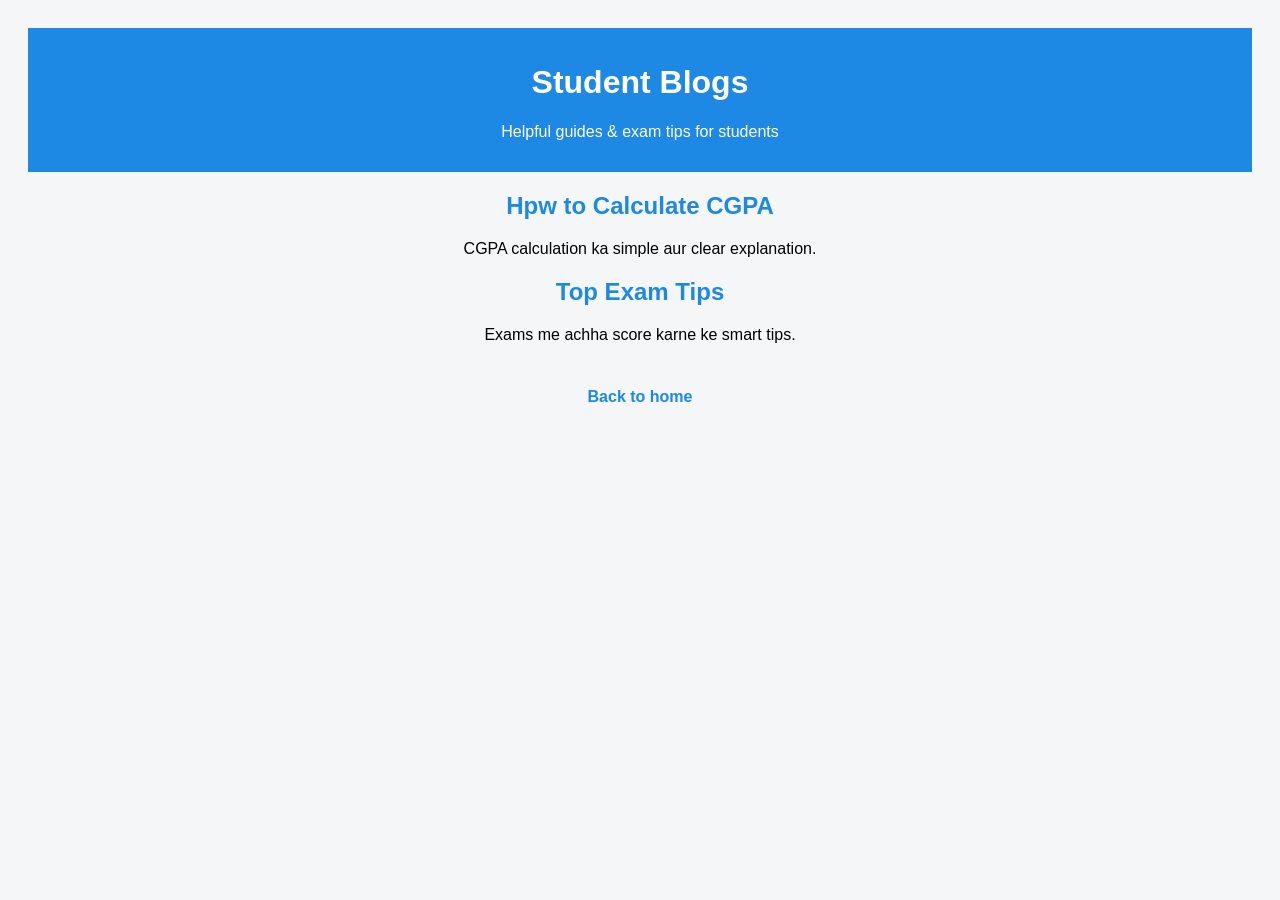
==== blog.html @ 6c2a2ac1 "Add files via upload" ====
<!DOCTYPE html>
<html lang = "en">
    <head>
        <meta charset="UTF-8">
        <title>Student Blogs</title>
        <link rel="stylesheet" href="style.css">
    </head>
    <body>
        <header class="header">
            <h1>Student Blogs</h1>
            <p>Helpful guides & exam tips for students</p>
        </header>
        <div class="container">
            <div class="blog-card">
                <h2>
                    <a href="blog1.html">Hpw to Calculate CGPA</a>
                    </h2>
                    <p>CGPA calculation ka simple aur clear explanation.</p>
                </div>
            <div class="blog-card">
                <h2>
                    <a href="blog2.html">Top Exam Tips</a>
                    </h2>
                    <p>Exams me achha score karne ke smart tips.</p>
            </div>
            <br>
            <a href="index.html">  Back to home</a>
            </div>
            </body>
            </html>
---- style.css ----
body {
    font-family:Arial, sans-serif;
    text-align: center;
    background: #f4f6f8;
    padding: 20px;
}
header {
    background: #1e88e5;
    color: white;
    padding: 15px;
    margin-bottom: 20px;
}
.container {
    max-width: 600px;
    margin: auto;
}
input {
    padding:8px;
    width: 80%;
    margin:10px 0;
}
button {
    padding: 10px 20px;
    background: #1e88e5;
    color: white;
    border: none;
    border-radius:5px;
    cursor: pointer;
}
button:hover {
    background:#1565c0;
}
a {
    text-decoration: none;
    color: #1e88e5;
    font-weight: bold;
    display:block;
    margin:10px 0;
}
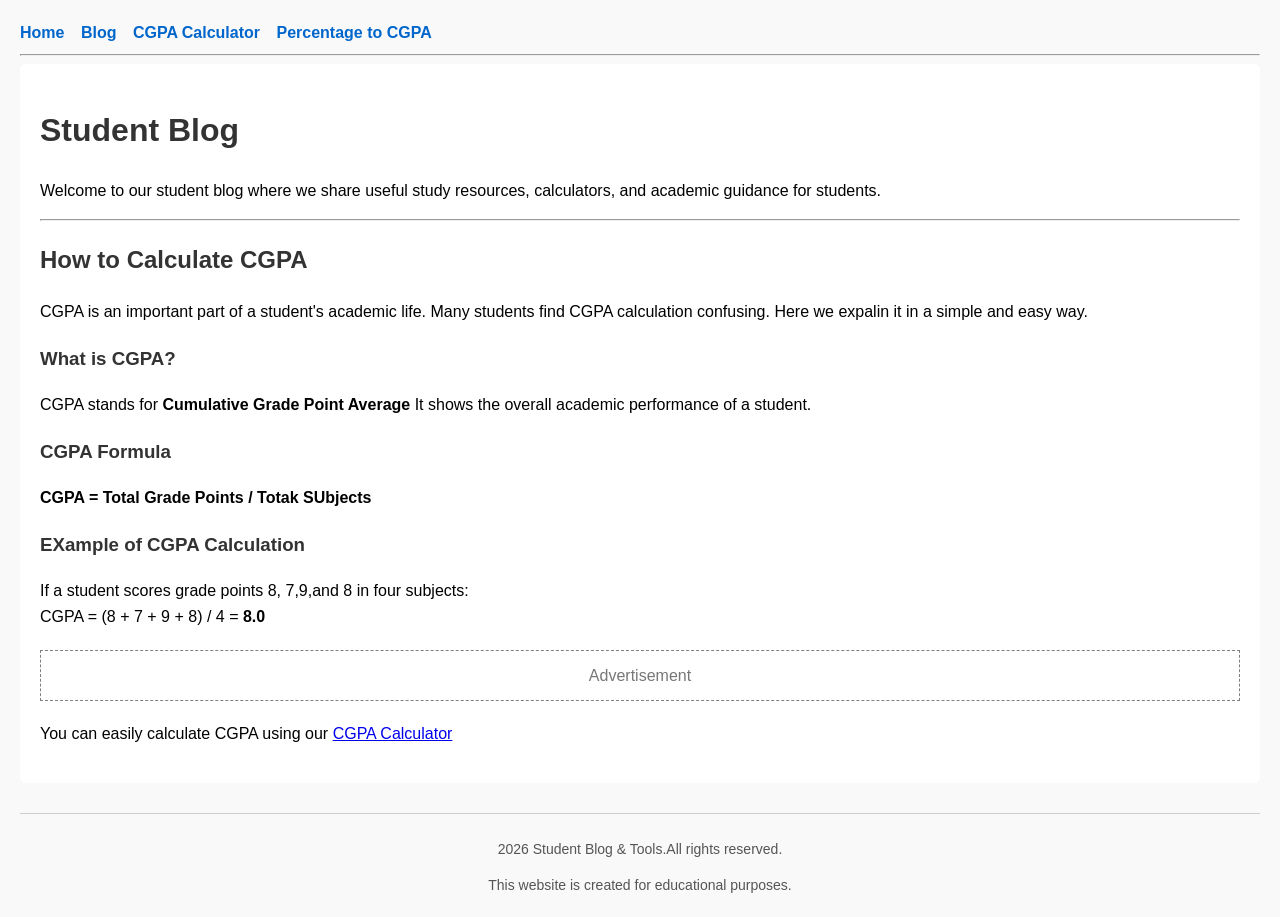
==== commit fb1dfffa: "updated blog.html with CGPA content and links" ====
--- a/blog.html
+++ b/blog.html
@@ -1,30 +1,112 @@
 <!DOCTYPE html>
-<html lang = "en">
+<html lang="en">
     <head>
         <meta charset="UTF-8">
-        <title>Student Blogs</title>
-        <link rel="stylesheet" href="style.css">
-    </head>
-    <body>
-        <header class="header">
-            <h1>Student Blogs</h1>
-            <p>Helpful guides & exam tips for students</p>
-        </header>
-        <div class="container">
-            <div class="blog-card">
-                <h2>
-                    <a href="blog1.html">Hpw to Calculate CGPA</a>
-                    </h2>
-                    <p>CGPA calculation ka simple aur clear explanation.</p>
+        <title>How to calculate CGPA | Student Blog</title>
+        <meta name="description" content="Learn how to calculate CGPA with simple formula and examples.Use our free CGPA calculator for students.">
+        <meta name="Keywords" content="CGPA calculator, CGPA formula, how to calculate CGPA formula,how to calculate CGPA, student tools">
+        <meta name="author"  content="Student Blog & Tools">
+        <meta name="viewport"  content="width=device-width, intial-scale=1.0">
+        <style>
+            body {
+                font-family: Arial, sans-serif;
+                line-height: 1.6;
+                margin: 20px;
+                background-color: #f9f9f9;
+            }
+        nav a {
+            margin-right: 12px;
+            text-decoration: none;
+            color: #0066cc;
+            font-weight: bold;
+        }
+        nav a:hover {
+            text-decoration: underline;
+        }
+        .container {
+            background: #ffffff;
+            padding :  20px;
+            border-radius :  6px;
+        }
+        h1, h2, h3 {
+            color : #333;
+        }
+        footer {
+            margin-top: 30px;
+            padding-top: 10px;
+            border-top : 1px solid #ccc;
+            font-size: 14px;
+            color: #555;
+            text-align: center;
+        }
+        .ad-box {
+            border: 1px dashed gray;
+            padding: 12px;
+            text-align: center;
+            margin: 20px 0;
+            color: #777;
+        }
+        </style>
+        </head>
+        <body>
+            <nav>
+                <a href="index.html">Home</a>
+                <a href="blog.html">Blog</a>
+                <a href="cgpa.html">CGPA Calculator</a>
+                <a href="percent-to-cgpa,html">Percentage to CGPA</a>
+            </nav>
+            <hr>
+            <div class="container">
+                <h1>Student Blog</h1>
+                <p>
+                    Welcome to our student blog where we share useful study resources,
+                    calculators, and academic guidance for students.
+                </p>
+                <hr>
+                <h2>How to Calculate CGPA</h2>
+                <p>
+                    CGPA is an important part of a student's academic life.
+                    Many students find CGPA calculation confusing.
+                    Here we expalin it in a simple and easy way.
+                </p>
+                <h3>What is CGPA?</h3>
+                <p>
+                    CGPA stands for <strong>Cumulative Grade Point Average</strong>
+                    It shows the overall academic performance of a student.
+                </p>
+                <h3>CGPA Formula</h3>
+                <p>
+                    <strong>CGPA = Total Grade Points / Totak SUbjects</strong>
+                </p>
+                <h3>EXample of CGPA Calculation</h3>
+                <p>
+                    If a student scores grade points 8, 7,9,and 8 in four subjects:<br>
+                    CGPA = (8 + 7 + 9 + 8) / 4 = 
+                    <strong>8.0</strong>
+                </p>
+                <div class="ad-box">
+                    Advertisement
                 </div>
-            <div class="blog-card">
-                <h2>
-                    <a href="blog2.html">Top Exam Tips</a>
-                    </h2>
-                    <p>Exams me achha score karne ke smart tips.</p>
+                <p>
+                    You can easily calculate CGPA using our 
+                    <a href="cgpa.html">CGPA Calculator</a>
+                </p>
             </div>
-            <br>
-            <a href="index.html">  Back to home</a>
-            </div>
-            </body>
-            </html>+            <footer>
+                <p>2026 Student Blog & Tools.All rights reserved.</p>
+                <p>This website is created for educational purposes.</p>
+            </footer>
+        </body>
+        </html>
+
+        
+    
+
+        
+        
+
+        
+        
+            
+            
+        
